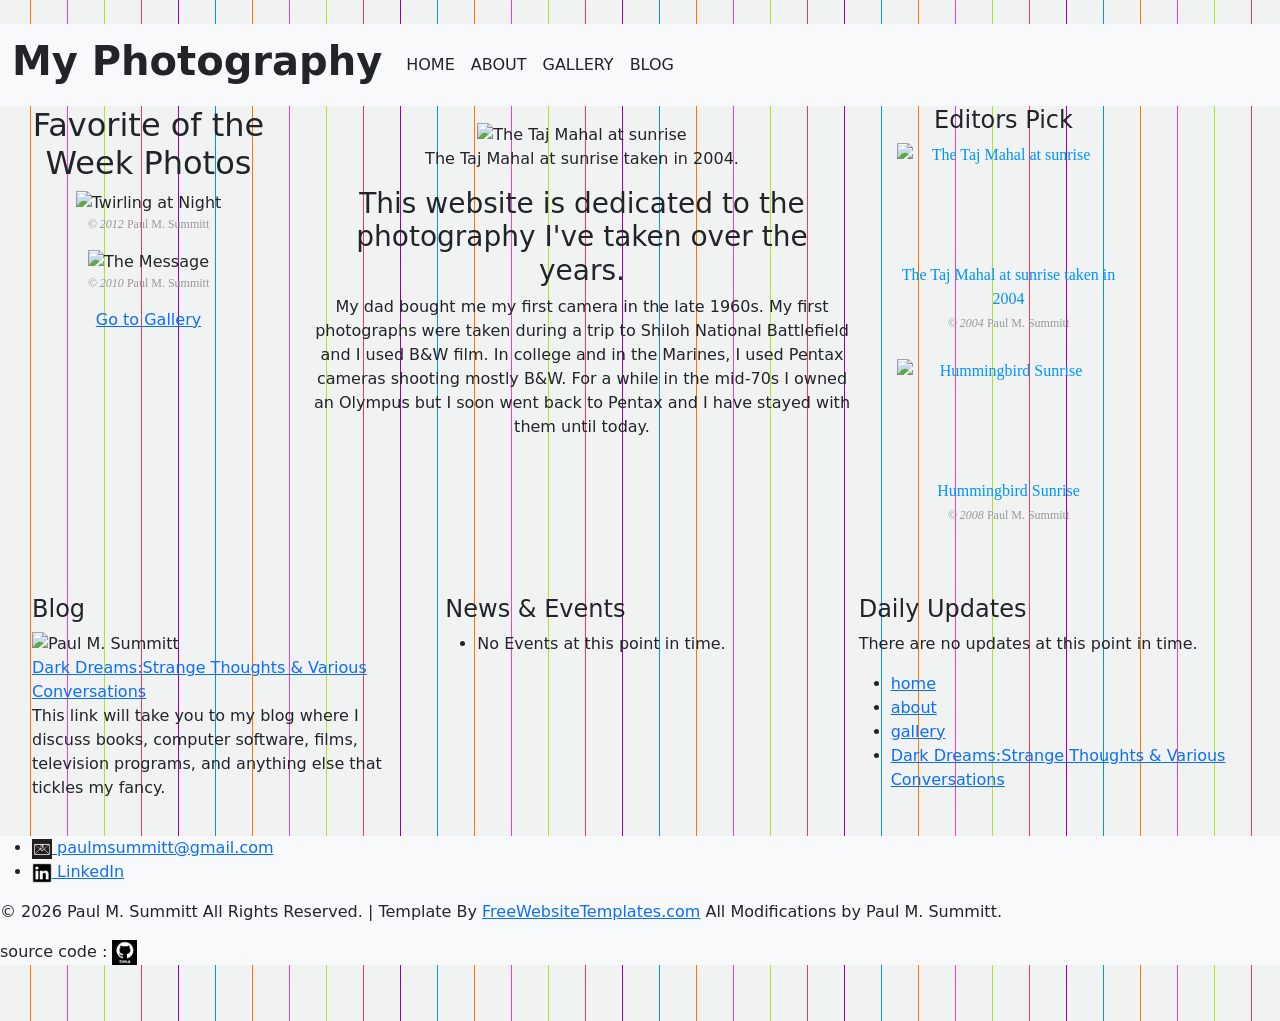
==== index.html @ 71483cca "update" ====
<!DOCTYPE html>
<html lang="en-US">

<head>
  <meta charset="UTF-8">
  <meta name="viewport" content="width=device-width, initial-scale=1.0">
  <meta http-equiv="X-UA-Compatible" content="ie=edge">
  <meta property="og:title" content="Paul M. Summitt's MY Photography">
  <meta property="og:type" content="website">
  <meta property="og:url" content="https://psummitt.github.io/psummitt/index.html">
  <meta property="og:image" content="https://psummitt.github.io/psummitt/images/me.jpg">
  <meta property="og:image:alt" content="Image of Paul M. Summitt">
  <meta name="author" content="Paul M. Summitt">
  <title>My Photography</title>

  <link rel="stylesheet" href="css/style.css" type="text/css"  />
  <link rel="icon" type="image/x-icon" href="favicon.ico">
  <link href="https://cdn.jsdelivr.net/npm/bootstrap@5.3.8/dist/css/bootstrap.min.css" rel="stylesheet" integrity="sha384-sRIl4kxILFvY47J16cr9ZwB07vP4J8+LH7qKQnuqkuIAvNWLzeN8tE5YBujZqJLB" crossorigin="anonymous">
  <script async src="https://cdn.jsdelivr.net/npm/bootstrap@5.3.8/dist/js/bootstrap.bundle.min.js" integrity="sha384-FKyoEForCGlyvwx9Hj09JcYn3nv7wiPVlz7YYwJrWVcXK/BmnVDxM+D2scQbITxI" crossorigin="anonymous"></script>
  <script async src="/js/reloading.js "></script>
  <script async src="/js/wheelcontroll.js "></script>
  <!-- Google tag (gtag.js) -->
  <script async src="https://www.googletagmanager.com/gtag/js?id=G-EXYZSYPT7Z"></script>
  <script>
      window.dataLayer = window.dataLayer || [];
      function gtag(){dataLayer.push(arguments);}
      gtag('js', new Date());
      gtag('config', 'G-EXYZSYPT7Z');
  </script>
</head>

<body class="bg-light">
  <!-- header -->
  <header id="header">
    <!-- Navigation bar -->
    <nav class="navbar navbar-expand-lg bg-light navbar-expand-sm .navbar-expand{-sm|-md|-lg|-xl|-xxl}">
        <div class="container-fluid">
            <a class="navbar-brand link-dark" href="https://psummitt.github.io/Paul-M-Summitt/">
                <h1><strong>My Photography</strong></h1>
            </a>
            <button class="navbar-toggler" type="button" data-bs-toggle="collapse" data-bs-target="#navbarNav" aria-controls="navbarNav" aria-expanded="false" aria-label="Toggle navigation">
                <span class="navbar-toggler-icon"></span>
            </button>
            <div class="collapse navbar-collapse" id="navbarNav">
                <ul class="navbar-nav">
                    <li>
                        <a class="nav-item nav-link active link-dark" aria-current="page" href="index.html">HOME</a>
                    </li>
                    <li>
                        <a class="nav-item nav-link link-dark" href="about.html">ABOUT</a>
                    </li>
                    <li>
                        <a class="nav-item nav-link link-dark" href="gallery.html">GALLERY</a>
                    </li>
                    <li>
                        <a class="nav-item nav-link link-dark" href="https://darkdreams41.wordpress.com/" target="_blank" rel="noopener">BLOG</a>
                    </li>
                </ul>
            </div>
        </div>
    </nav>

  <!-- /#header -->
  <div id="body">
    <main class="container text-center">
      <dev class="row align-items-start">
        <div class="col" id="">
          <h2>Favorite <span>of the</span> Week Photos</h2>
          <p><img src="https://res.cloudinary.com/dhfzm8v7y/image/upload/v1778435780/IMGP7377_428x640_ukjskh.jpg" alt="Twirling at Night" width="120" height="160"/><span class="author"><i>&copy 2012</i> Paul M. Summitt</span></p>
          <p><img src="https://res.cloudinary.com/dhfzm8v7y/image/upload/v1778434041/TheMessage_640x477_atdcyw.jpg" alt="The Message" width="160" height="120"/><span class="author"><i>&copy 2010</i> Paul M. Summitt</span></p>
          <a href="gallery.html">Go to Gallery</a>
        </div>
        <div class="col-sm-6 p-3" id="details">
          <figure>
            <img src="https://res.cloudinary.com/dhfzm8v7y/image/upload/v1778434419/Taj_sunrise2_bdb2bz.jpg" width="560" height="373" alt="The Taj Mahal at sunrise" />
            <figcaption>The Taj Mahal at sunrise taken in 2004.</figcaption>
          </figure>
          <h3> This website is dedicated to the photography I've taken over the years.</h3>
          <p> My dad bought me my first camera in the late 1960s. My first photographs were taken during a trip to Shiloh National Battlefield and I used B&W film. In college and in the Marines, I used Pentax cameras shooting mostly B&W. For a while in the mid-70s I owned an Olympus but I soon went back to Pentax and I have stayed with them until today.</p>
        </div>
        <div class="col" id="sidebar">
          <h4>Editors Pick</h4>
          <ul id="featured">
            <li> <img src="https://res.cloudinary.com/dhfzm8v7y/image/upload/v1778434419/Taj_sunrise2_bdb2bz.jpg" alt="The Taj Mahal at sunrise" width="212" height="110"/> <em>The Taj Mahal at sunrise taken in 2004</em> <span class="author"><i>&copy 2004</i> Paul M. Summitt</span> </li>

            <li> <img src="https://res.cloudinary.com/dhfzm8v7y/image/upload/v1778434416/HummingBirdSunrise_z2ybjw.jpg" alt="Hummingbird Sunrise"  width="212" height="110"/> <em>Hummingbird Sunrise</em> <span class="author"><i>&copy 2008</i> Paul M. Summitt</span> </li>
          </ul>
        </div>
      </div>
      <div class="row align-items-start" style="margin: 20px;">
          <div class="col" id="">
            <h4>Blog</h4>
            <img src="https://res.cloudinary.com/dhfzm8v7y/image/upload/v1656691858/images/me_cq4e3l.jpg" alt="Paul M. Summitt" width="120" height="160"/>
            <br>
            <a href="https://darkdreams41.wordpress.com/" target="_blank">Dark Dreams:Strange Thoughts & Various Conversations</a>
            <p>This link will take you to my blog where I discuss books, computer software, films, television programs, and anything else that tickles my fancy.</p>
          </div>
          <div class="col" id="">
          <h4>News &amp; Events</h4>
          <ul>
            <li>
              <p>No Events at this point in time.</p>
            </li>
          </ul>
        </div>
        <div class="col" id="">
          <h4>Daily Updates</h4>
          <p>There are no updates at this point in time.</p>
          <ul class="navigation">
            <li class="selected"><a href="index.html">home</a></li>
            <li><a href="about.html">about</a></li>
            <li><a href="gallery.html">gallery</a></li>
            <li><a href="https://darkdreams41.wordpress.com/" target="_blank" rel="noopener">Dark Dreams:Strange Thoughts & Various Conversations</a></li>
          </ul>
        </div>

    </main>
    <!-- /#main -->
  </div>
  <!-- /#body -->
<!-- #footer -->
    <footer class="bg-light">
      <div>
          <ul>
              <li><a href="mailto:paulmsummitt@gmail.com"><img src="images/email-symbol-icon-vector.jpg" title="e-mail" width="20px" height="20px" alt="email enveloper icon">
                      paulmsummitt@gmail.com</a></li>
              <li><a href="https://www.linkedin.com/in/paul-m-summitt/" target="_blank" rel="noopener">
                      <img src="images/LinkedIn_Logo_558766.jpg" title="LinkedIn" width="20px" height="20px" alt="LinkedIn Icon">
                      LinkedIn</a></li>
          </ul>
      </div>
      <p id="textbottom">&copy;<span id="copyright">
          <script>document.getElementById('copyright').appendChild(document.createTextNode(new Date().getFullYear()))</script></span> Paul M. Summitt  All Rights Reserved. | Template By <a target="_blank" href="http://www.freewebsitetemplates.com/">FreeWebsiteTemplates.com</a> All Modifications by Paul M. Summitt.</div></p>
      <p id="source"> source code :
          <a href="https://github.com/psummitt/psummitt"><img src="images/Github_Logo_White_on_Black.png" title="github" id="icongithub" alt="github icon" width="25px" height="25px"></a></p>

  </footer>

</body>

</html>
---- css/style.css ----
html{
	font-family:Arial, Helvetica, sans-serif;
	scroll-behavior: smooth;
}
body{
	background:url(../images/bg-body.gif) center top;
	margin:0;
	padding:24px 0;
}
#page{
	background-color:#ffffff;
	height:auto;
	width:960px;
	margin:0 auto;
	padding:0 0 24px;
	outline:1px solid #e0e0e0;
}
img{
	border:0;
}
/*------------------------------ HEADER ------------------------------*/
#header{
	display:inline-block;
	padding:0 0 16px;
}
/** Logo **/
#logo{
	float:left;
	display:block;
	height:86px;
	width:230px;
	margin:24px 80px 24px 10px;
}
/** Connect **/
#connect{
	float:right;
	margin-right:30px;
}
#connect a{
	background:url(../images/icons.gif) no-repeat;
	display:inline-block;
	height:66px;
	width:41px;
}
#connect .facebook{
	background-position:0 0;
}
#connect .twitter{
	background-position:-51px 0;
}
/** Navigation **/
#navigation{
	float:right;
	display:inline-block;
	height:26px;
	width:600px;
	list-style:none;
	margin:15px 20px 12px 0;
	padding:4px 0 0;
}
#navigation li{
	float:left;
	font-size:14px;
	line-height:26px;
	margin:0 10px;
	text-align:center;
}
#navigation a{
	color:#393939;
	font-weight:bold;
	padding:5px 10px;
	text-decoration:none;
}
#navigation a:hover, #navigation li.selected a{
	background-color:#a6e5f6;
	color:#1b6d9d;
	border-radius:3px;
}
#navigation li.about a{
	background-color:#fffeca;
	color:#8d5226;
}
#navigation li.blog a{
	background-color:#ffd4e9;
	color:#ac366a;
}
#navigation li.contact a{
	background-color:#ffe3b4;
	color:#bc773c;
}
#navigation li.gallery a{
	background-color:#ddffac;
	color:#315400;
}
#navigation li.news a{
	background-color:#e8d4ff;
	color:#4d1bb2;
}
/*------------------------------ BODY ------------------------------*/
#body{
	display:inline-block;
	text-align:left;
}
span.author{
	color:#989898;
	display:block;
	font-family:'Times New Roman';
	font-size:12px;
}
/** MAIN **/
#main{
	float:left;
	width:680px;
	line-height:24px;
	position:relative;
}
#main div.details{
	border-right:1px solid #d3d3d3;
	height:312px;
	margin:15px 0 24px 220px;
}
#main div.details h3{
	color:#0193ff;
	font-family:'Times New Roman';
	font-size:21px;
	margin:0 0 21px;
	padding:0 30px 0 40px;
	text-align:center;
}
#main h3 a{
	color:#0193ff;
	font-size:38px;
	line-height:40px;
	text-decoration:none;
}
#main h3 span.author{
	font-size:14px;
	text-align:left;
}
#main p{
	color:#6d6d6d;
	font-size:14px;
	padding:0 40px;
	text-align:justify;
}
#main p a{
	color:#6d6d6d;
}
#main p a:hover{
	color:#b38957;
}
#favorites{
	background:url(../images/bg-gallery.jpg) no-repeat;
	height:730px;
	width:202px;
	position:absolute;
	top:-50px;
	left:50px;
}
#favorites h2{
	color:#589300;
	font-size:20px;
	line-height:24px;
	width:140px;
	margin:20px 0 16px;
	padding:0 20px;
	text-align:center;
	text-transform:uppercase;
}
#favorites h2 span{
	display:block;
	font-size:16px;
}
#favorites p{
	margin:20px 21px;
	padding:0 0 10px;
	text-decoration:none;
}
#favorites p span.author{
	font-size:14px;
}
#favorites a{
	color:#cadfa7;
	display:block;
	font-size:14px;
	font-weight:bolder;
	width:120px;
	margin:0 auto;
	text-decoration:none;
	text-shadow:1px 1px 1px #989898;
	text-transform:uppercase;
	position:relative;
	top:12px;
}
#favorites a:hover{
	color:#ffffff;
}
/** SIDEBAR **/
#sidebar{
	float:left;
	line-height:24px;
	width:280px;
	margin:0;
	padding:0;
}
/** Editors pick **/
#featured{
	list-style:none;
	margin:0 0 24px;
	padding:0;
}
#featured h4{
	color:#0193ff;
	display:inline-block;
	border-top:2px solid #0193ff;
	margin:0 0 20px;
	padding:8px 20px 4px 30px;
	text-transform:uppercase;
}
#featured li{
	color:#0193ff;
	display:inline-block;
	font-family:'Times New Roman';
	padding:0 20px 24px 30px;
}
#featured li img{
	float:left;
	margin-bottom:10px;
	margin-right:10px;
}
#featured li em{
	font-size:16px;
	font-style:normal;
}
#featured li em a{
	color:#0193ff;
}
#featured li em a:hover{
	color:#b38957;
}
#featured li.last{
	color:#6d6d6d;
	margin:-18px 0 0;
}
#featured li.last em{
	color:#6d6d6d;
	font-family:arial;
	font-size:14px;
}
/** Articles **/
#articles{
	display:inline-block;
	line-height:24px;
}
#articles h4{
	display:inline-block;
	border-top-style:solid;
	border-top-width:2px;
	margin:0;
	padding:8px 20px 4px 30px;
	text-transform:uppercase;
}
#articles ul{
	list-style:none;
	height:430px;
	border-right:1px solid #d3d3d3;
	margin:-20px 0 0;
	padding:34px 0 0;
}
#articles ul li{
	padding:0 20px 24px 30px;
}
#articles ul li img{
	float:left;
	margin-right:10px;
	margin-top:8px;
}
#articles p{
	color:#6d6d6d;
	font-size:14px;
	margin:0;
}
#articles a{
	font-family:'Times New Roman';
	font-size:16px;
	font-style:normal;
	text-decoration:none;
}
#blogs{
	float:left;
	width:400px;
}
#blogs h4{
	color:#c2155f;
	width:180px;
	border-color:#c2155f;
}
#blogs p a{
	color:#c2155f;
}
#blogs p a:hover{
	color:#f15797;
}
#news{
	float:left;
	width:280px;
}
#news h4{
	color:#5112b1;
	width:200px;
	border-color:#5112b1;
}
#news ul li{
	padding-bottom:0;
}
#news a{
	color:#5112b1;
	text-transform:uppercase;
}
#news p a{
	color:#6d6d6d;
	text-transform:none;
}
#news a:hover{
	color:#7a35d0;
}
#news span.day{
	color:#6d6d6d;
	display:block;
	font-size:14px;
	font-weight:bold;
}
#updates{
	float:left;
	width:280px;
}
#updates h4{
	color:#fdb840;
	width:200px;
	border-color:#fdb840;
}
#updates p{
	padding:20px 20px 20px 30px;
}
#updates form{
	display:inline-block;
	margin:0 0 24px;
	padding:0 20px 0 30px;
}
#updates form input.txtfield{
	background:url(../images/input.gif) no-repeat;
	color:#6d6d6d;
	height:21px;
	line-height:21px;
	width:192px;
	border:0;
	margin:0 0 10px;
	padding:2px 4px;
}
#updates form input.button{
	float:right;
	background:url(../images/button-submit.gif) no-repeat;
	cursor:pointer;
	height:25px;
	width:68px;
	border:0;
	margin:0 30px 0 0;
	padding:0;
}
#updates ul.navigation{
	height:120px;
	line-height:24px;
	margin:24px 0;
	padding:20px 20px 0 30px;
}
#updates ul.navigation li{
	float:left;
	width:100px;
	padding:0;
}
#updates ul.navigation li a{
	color:#6d6d6d;
	font-family:arial;
	font-size:12px;
}
#updates ul.navigation li a:hover, #updates ul.navigation li.selected a{
	color:#b38957;
	text-shadow:0 0 2px #fffe93;
}
/*------------------------------ Inner Pages ------------------------------*/
#body hr{
	border-width:2px;
	border-style:solid;
	width:180px;
	margin:0;
	text-align:left;
}
#body h1{
	font-family:'Times New Roman';
	font-size:36px;
	margin:9px 0 34px 29px;
}
/** Page Header color variations **/
#body .about{
	color:#893b0a;
	border-color:#893b0a;
}
#body .blog{
	color:#ac0143;
	border-color:#a2205c;
}
#body .contact{
	color:#a44408;
	border-color:#a44408;
}
#body .gallery{
	color:#3a5208;
	border-color:#3c5619;
}
#body .news{
	color:#5b16b1;
	border-color:#471c88;
}
/**-----------------------------**/
#contents{
	min-height:900px;
	padding:0 30px;
}
#contents h3{
	color:#3a3a3a;
	font-family:'Times New Roman';
	margin:0;
}
#contents p{
	color:#6d6d6d;
	font-size:14px;
	line-height:24px;
	margin:0;
	padding:0 0 24px;
	text-align:justify;
}
#contents p b{
	display:block;
	width:500px;
}
#contents p a{
	color:#6d6d6d;
}
#contents p a:hover{
	color:#893b0a;
}
/*------------------------------ Blog Page ------------------------------*/
#contents div.blog{
	width:900px;
}
#contents div.blog div{
	width:600px;
}
#contents div.blog div h3{
	margin:0 0 24px;
}
#contents ul.lists{
	float:right;
	list-style:none;
	width:260px;
	margin:0;
}
#contents ul.lists li b{
	font-family:'Time New Roman';
	font-size:15px;
	width:260px;
}
/*------------------------------ Gallery Page ------------------------------*/
#contents div.view{
	width:608px;
	margin:0 auto;
}
#contents div.view ul{
	list-style:none;
	margin:14px 0;
	padding:0;
}
#contents div.view ul li{
	float:left;
	width:121px;
	text-align:center;
}
/*------------------------------ News and Events Page ------------------------------*/
#contents div.photos{
	margin:0 0 24px;
}
#contents div.photos img.first{
	float:right;
}
/*------------------------------ FOOTER ------------------------------*/
#footer{
	color:#6d6d6d;
	font-size:12px;
	line-height:24px;
	padding-top:24px;
	text-align:center;
}
#footer a{
	color:#6d6d6d;
	text-decoration:none;
}
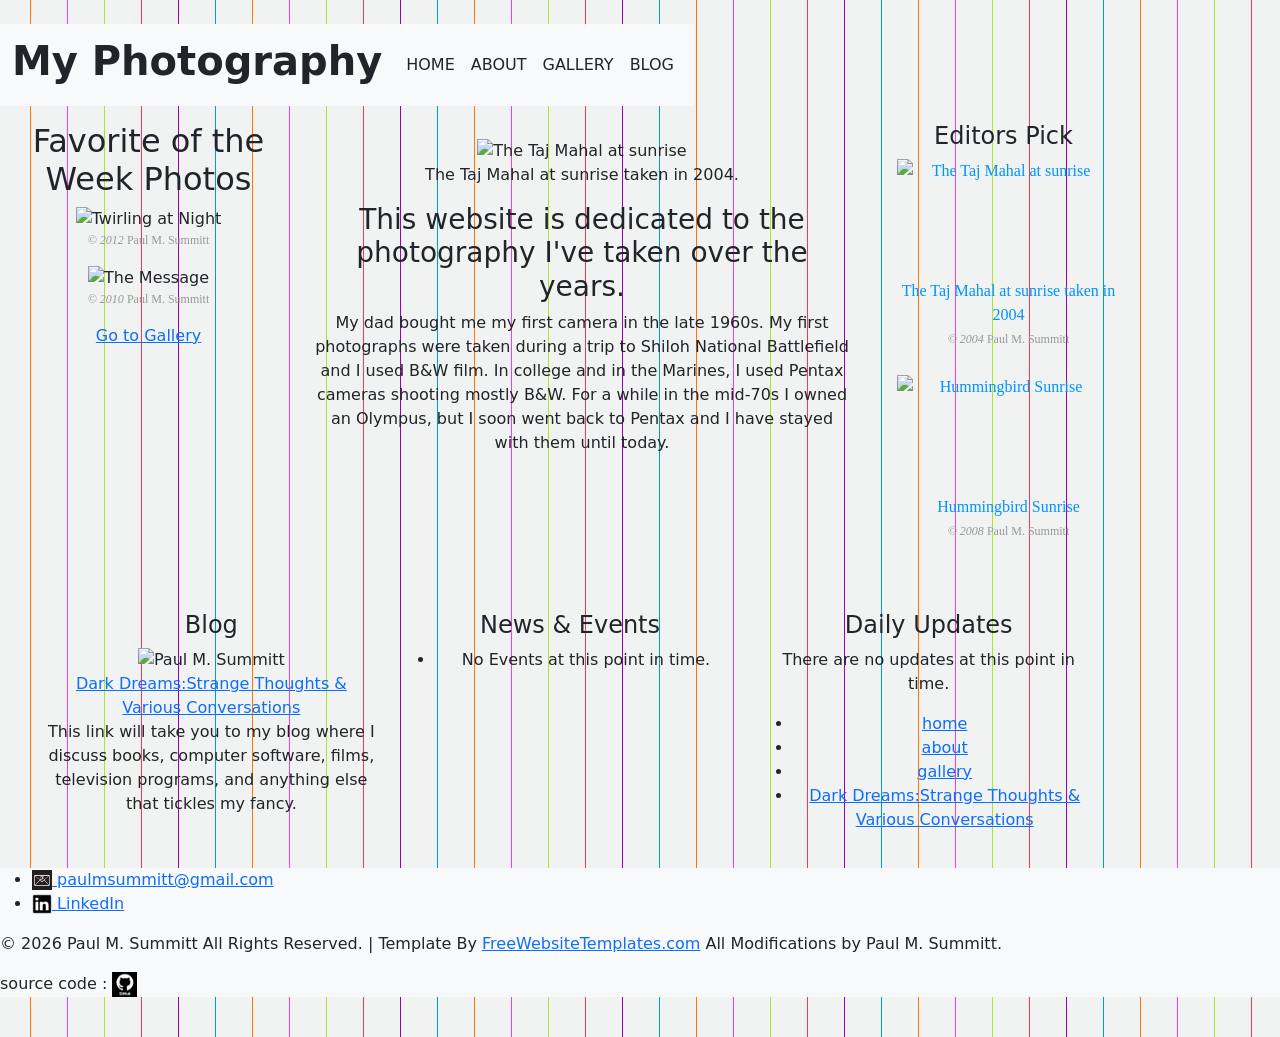
==== commit f5e4cd59: "update errors" ====
--- a/index.html
+++ b/index.html
@@ -30,7 +30,7 @@
 </head>
 
 <body class="bg-light">
-  <!-- header -->
+
   <header id="header">
     <!-- Navigation bar -->
     <nav class="navbar navbar-expand-lg bg-light navbar-expand-sm .navbar-expand{-sm|-md|-lg|-xl|-xxl}">
@@ -59,11 +59,10 @@
             </div>
         </div>
     </nav>
-
-  <!-- /#header -->
+  </header>
   <div id="body">
     <main class="container text-center">
-      <dev class="row align-items-start">
+      <div class="row align-items-start">
         <div class="col" id="">
           <h2>Favorite <span>of the</span> Week Photos</h2>
           <p><img src="https://res.cloudinary.com/dhfzm8v7y/image/upload/v1778435780/IMGP7377_428x640_ukjskh.jpg" alt="Twirling at Night" width="120" height="160"/><span class="author"><i>&copy 2012</i> Paul M. Summitt</span></p>
@@ -76,7 +75,7 @@
             <figcaption>The Taj Mahal at sunrise taken in 2004.</figcaption>
           </figure>
           <h3> This website is dedicated to the photography I've taken over the years.</h3>
-          <p> My dad bought me my first camera in the late 1960s. My first photographs were taken during a trip to Shiloh National Battlefield and I used B&W film. In college and in the Marines, I used Pentax cameras shooting mostly B&W. For a while in the mid-70s I owned an Olympus but I soon went back to Pentax and I have stayed with them until today.</p>
+          <p> My dad bought me my first camera in the late 1960s. My first photographs were taken during a trip to Shiloh National Battlefield and I used B&W film. In college and in the Marines, I used Pentax cameras shooting mostly B&W. For a while in the mid-70s I owned an Olympus, but I soon went back to Pentax and I have stayed with them until today.</p>
         </div>
         <div class="col" id="sidebar">
           <h4>Editors Pick</h4>
@@ -113,7 +112,7 @@
             <li><a href="https://darkdreams41.wordpress.com/" target="_blank" rel="noopener">Dark Dreams:Strange Thoughts & Various Conversations</a></li>
           </ul>
         </div>
-
+      </div>
     </main>
     <!-- /#main -->
   </div>
@@ -130,7 +129,7 @@
           </ul>
       </div>
       <p id="textbottom">&copy;<span id="copyright">
-          <script>document.getElementById('copyright').appendChild(document.createTextNode(new Date().getFullYear()))</script></span> Paul M. Summitt  All Rights Reserved. | Template By <a target="_blank" href="http://www.freewebsitetemplates.com/">FreeWebsiteTemplates.com</a> All Modifications by Paul M. Summitt.</div></p>
+          <script>document.getElementById('copyright').appendChild(document.createTextNode(new Date().getFullYear()))</script></span> Paul M. Summitt  All Rights Reserved. | Template By <a target="_blank" href="https://www.freewebsitetemplates.com/">FreeWebsiteTemplates.com</a> All Modifications by Paul M. Summitt.</p>
       <p id="source"> source code :
           <a href="https://github.com/psummitt/psummitt"><img src="images/Github_Logo_White_on_Black.png" title="github" id="icongithub" alt="github icon" width="25px" height="25px"></a></p>
 
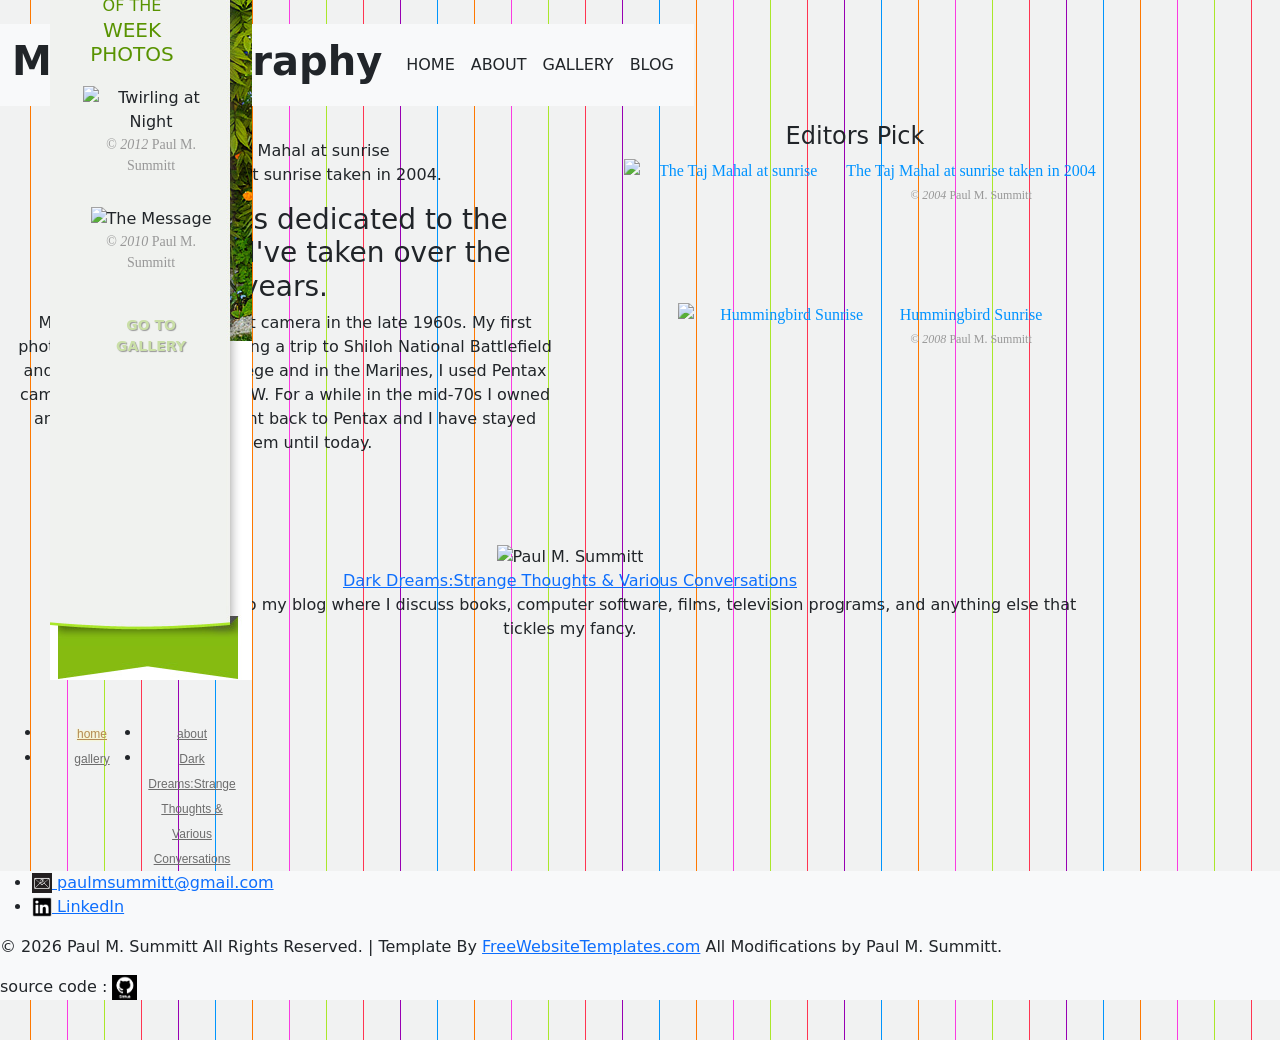
==== commit 5e9f5de8: "update" ====
--- a/index.html
+++ b/index.html
@@ -17,8 +17,7 @@
   <link rel="icon" type="image/x-icon" href="favicon.ico">
   <link href="https://cdn.jsdelivr.net/npm/bootstrap@5.3.8/dist/css/bootstrap.min.css" rel="stylesheet" integrity="sha384-sRIl4kxILFvY47J16cr9ZwB07vP4J8+LH7qKQnuqkuIAvNWLzeN8tE5YBujZqJLB" crossorigin="anonymous">
   <script async src="https://cdn.jsdelivr.net/npm/bootstrap@5.3.8/dist/js/bootstrap.bundle.min.js" integrity="sha384-FKyoEForCGlyvwx9Hj09JcYn3nv7wiPVlz7YYwJrWVcXK/BmnVDxM+D2scQbITxI" crossorigin="anonymous"></script>
-  <script async src="/js/reloading.js "></script>
-  <script async src="/js/wheelcontroll.js "></script>
+
   <!-- Google tag (gtag.js) -->
   <script async src="https://www.googletagmanager.com/gtag/js?id=G-EXYZSYPT7Z"></script>
   <script>
@@ -63,7 +62,7 @@
   <div id="body">
     <main class="container text-center">
       <div class="row align-items-start">
-        <div class="col" id="">
+        <div class="col" id="favorites">
           <h2>Favorite <span>of the</span> Week Photos</h2>
           <p><img src="https://res.cloudinary.com/dhfzm8v7y/image/upload/v1778435780/IMGP7377_428x640_ukjskh.jpg" alt="Twirling at Night" width="120" height="160"/><span class="author"><i>&copy 2012</i> Paul M. Summitt</span></p>
           <p><img src="https://res.cloudinary.com/dhfzm8v7y/image/upload/v1778434041/TheMessage_640x477_atdcyw.jpg" alt="The Message" width="160" height="120"/><span class="author"><i>&copy 2010</i> Paul M. Summitt</span></p>
@@ -87,24 +86,15 @@
         </div>
       </div>
       <div class="row align-items-start" style="margin: 20px;">
-          <div class="col" id="">
+          <div class="col" id="blogs">
             <h4>Blog</h4>
             <img src="https://res.cloudinary.com/dhfzm8v7y/image/upload/v1656691858/images/me_cq4e3l.jpg" alt="Paul M. Summitt" width="120" height="160"/>
             <br>
             <a href="https://darkdreams41.wordpress.com/" target="_blank">Dark Dreams:Strange Thoughts & Various Conversations</a>
             <p>This link will take you to my blog where I discuss books, computer software, films, television programs, and anything else that tickles my fancy.</p>
           </div>
-          <div class="col" id="">
-          <h4>News &amp; Events</h4>
-          <ul>
-            <li>
-              <p>No Events at this point in time.</p>
-            </li>
-          </ul>
         </div>
-        <div class="col" id="">
-          <h4>Daily Updates</h4>
-          <p>There are no updates at this point in time.</p>
+        <div class="col" id="updates">
           <ul class="navigation">
             <li class="selected"><a href="index.html">home</a></li>
             <li><a href="about.html">about</a></li>
@@ -112,9 +102,7 @@
             <li><a href="https://darkdreams41.wordpress.com/" target="_blank" rel="noopener">Dark Dreams:Strange Thoughts & Various Conversations</a></li>
           </ul>
         </div>
-      </div>
     </main>
-    <!-- /#main -->
   </div>
   <!-- /#body -->
 <!-- #footer -->
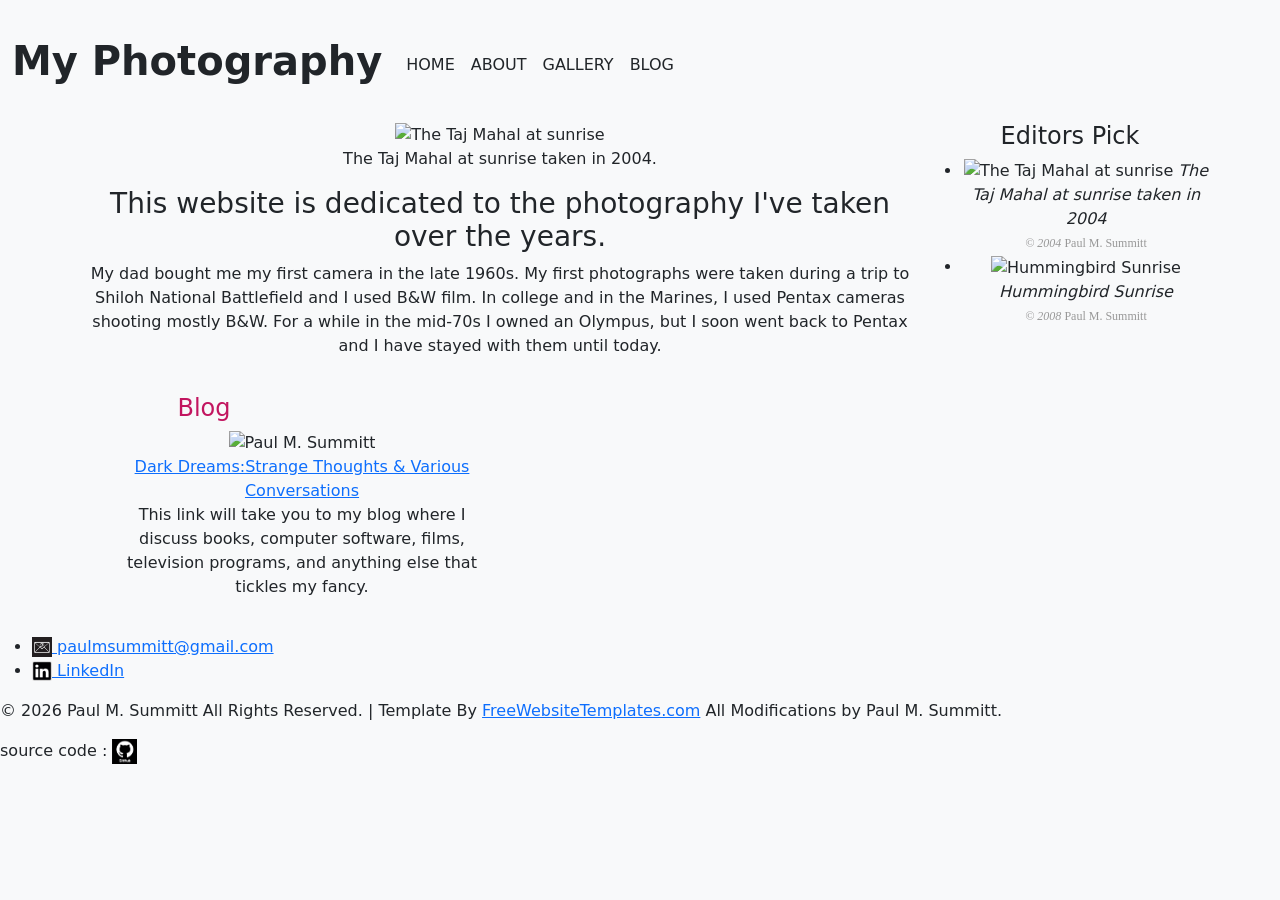
==== commit 5545ebd8: "update photography site pages" ====
--- a/index.html
+++ b/index.html
@@ -4,8 +4,7 @@
 <head>
   <meta charset="UTF-8">
   <meta name="viewport" content="width=device-width, initial-scale=1.0">
-  <meta http-equiv="X-UA-Compatible" content="ie=edge">
-  <meta property="og:title" content="Paul M. Summitt's MY Photography">
+  <meta property="og:title" content="Paul M. Summitt's My Photography">
   <meta property="og:type" content="website">
   <meta property="og:url" content="https://psummitt.github.io/psummitt/index.html">
   <meta property="og:image" content="https://psummitt.github.io/psummitt/images/me.jpg">
@@ -29,10 +28,8 @@
 </head>
 
 <body class="bg-light">
-
   <header id="header">
-    <!-- Navigation bar -->
-    <nav class="navbar navbar-expand-lg bg-light navbar-expand-sm .navbar-expand{-sm|-md|-lg|-xl|-xxl}">
+    <nav class="navbar navbar-expand-lg navbar-light bg-light">
         <div class="container-fluid">
             <a class="navbar-brand link-dark" href="https://psummitt.github.io/Paul-M-Summitt/">
                 <h1><strong>My Photography</strong></h1>
@@ -42,35 +39,28 @@
             </button>
             <div class="collapse navbar-collapse" id="navbarNav">
                 <ul class="navbar-nav">
-                    <li>
-                        <a class="nav-item nav-link active link-dark" aria-current="page" href="index.html">HOME</a>
+                    <li class="nav-item">
+                        <a class="nav-link active link-dark" aria-current="page" href="index.html">HOME</a>
                     </li>
-                    <li>
-                        <a class="nav-item nav-link link-dark" href="about.html">ABOUT</a>
+                    <li class="nav-item">
+                        <a class="nav-link link-dark" href="about.html">ABOUT</a>
                     </li>
-                    <li>
-                        <a class="nav-item nav-link link-dark" href="gallery.html">GALLERY</a>
+                    <li class="nav-item">
+                        <a class="nav-link link-dark" href="gallery.html">GALLERY</a>
                     </li>
-                    <li>
-                        <a class="nav-item nav-link link-dark" href="https://darkdreams41.wordpress.com/" target="_blank" rel="noopener">BLOG</a>
+                    <li class="nav-item">
+                        <a class="nav-link link-dark" href="https://darkdreams41.wordpress.com/" target="_blank" rel="noopener">BLOG</a>
                     </li>
                 </ul>
             </div>
         </div>
     </nav>
   </header>
-  <div id="body">
-    <main class="container text-center">
+  <main class="container text-center">
       <div class="row align-items-start">
-        <div class="col" id="favorites">
-          <h2>Favorite <span>of the</span> Week Photos</h2>
-          <p><img src="https://res.cloudinary.com/dhfzm8v7y/image/upload/v1778435780/IMGP7377_428x640_ukjskh.jpg" alt="Twirling at Night" width="120" height="160"/><span class="author"><i>&copy 2012</i> Paul M. Summitt</span></p>
-          <p><img src="https://res.cloudinary.com/dhfzm8v7y/image/upload/v1778434041/TheMessage_640x477_atdcyw.jpg" alt="The Message" width="160" height="120"/><span class="author"><i>&copy 2010</i> Paul M. Summitt</span></p>
-          <a href="gallery.html">Go to Gallery</a>
-        </div>
-        <div class="col-sm-6 p-3" id="details">
+        <div class="col" id="details">
           <figure>
-            <img src="https://res.cloudinary.com/dhfzm8v7y/image/upload/v1778434419/Taj_sunrise2_bdb2bz.jpg" width="560" height="373" alt="The Taj Mahal at sunrise" />
+            <img src="https://res.cloudinary.com/dhfzm8v7y/image/upload/v1778434419/Taj_sunrise2_bdb2bz.jpg" class="img-fluid" width="560" height="373" alt="The Taj Mahal at sunrise" />
             <figcaption>The Taj Mahal at sunrise taken in 2004.</figcaption>
           </figure>
           <h3> This website is dedicated to the photography I've taken over the years.</h3>
@@ -79,50 +69,36 @@
         <div class="col" id="sidebar">
           <h4>Editors Pick</h4>
           <ul id="featured">
-            <li> <img src="https://res.cloudinary.com/dhfzm8v7y/image/upload/v1778434419/Taj_sunrise2_bdb2bz.jpg" alt="The Taj Mahal at sunrise" width="212" height="110"/> <em>The Taj Mahal at sunrise taken in 2004</em> <span class="author"><i>&copy 2004</i> Paul M. Summitt</span> </li>
+            <li> <img src="https://res.cloudinary.com/dhfzm8v7y/image/upload/v1778434419/Taj_sunrise2_bdb2bz.jpg" class="img-fluid" alt="The Taj Mahal at sunrise" width="212" height="110"/> <em>The Taj Mahal at sunrise taken in 2004</em> <span class="author"><i>&copy 2004</i> Paul M. Summitt</span> </li>
 
-            <li> <img src="https://res.cloudinary.com/dhfzm8v7y/image/upload/v1778434416/HummingBirdSunrise_z2ybjw.jpg" alt="Hummingbird Sunrise"  width="212" height="110"/> <em>Hummingbird Sunrise</em> <span class="author"><i>&copy 2008</i> Paul M. Summitt</span> </li>
+            <li> <img src="https://res.cloudinary.com/dhfzm8v7y/image/upload/v1778434416/HummingBirdSunrise_z2ybjw.jpg" class="img-fluid" alt="Hummingbird Sunrise"  width="212" height="110"/> <em>Hummingbird Sunrise</em> <span class="author"><i>&copy 2008</i> Paul M. Summitt</span> </li>
           </ul>
         </div>
       </div>
       <div class="row align-items-start" style="margin: 20px;">
           <div class="col" id="blogs">
             <h4>Blog</h4>
-            <img src="https://res.cloudinary.com/dhfzm8v7y/image/upload/v1656691858/images/me_cq4e3l.jpg" alt="Paul M. Summitt" width="120" height="160"/>
+            <img src="https://res.cloudinary.com/dhfzm8v7y/image/upload/v1656691858/images/me_cq4e3l.jpg" class="img-fluid" alt="Paul M. Summitt" width="120" height="160"/>
             <br>
             <a href="https://darkdreams41.wordpress.com/" target="_blank">Dark Dreams:Strange Thoughts & Various Conversations</a>
             <p>This link will take you to my blog where I discuss books, computer software, films, television programs, and anything else that tickles my fancy.</p>
           </div>
-        </div>
-        <div class="col" id="updates">
-          <ul class="navigation">
-            <li class="selected"><a href="index.html">home</a></li>
-            <li><a href="about.html">about</a></li>
-            <li><a href="gallery.html">gallery</a></li>
-            <li><a href="https://darkdreams41.wordpress.com/" target="_blank" rel="noopener">Dark Dreams:Strange Thoughts & Various Conversations</a></li>
-          </ul>
-        </div>
-    </main>
-  </div>
-  <!-- /#body -->
-<!-- #footer -->
-    <footer class="bg-light">
-      <div>
-          <ul>
-              <li><a href="mailto:paulmsummitt@gmail.com"><img src="images/email-symbol-icon-vector.jpg" title="e-mail" width="20px" height="20px" alt="email enveloper icon">
-                      paulmsummitt@gmail.com</a></li>
-              <li><a href="https://www.linkedin.com/in/paul-m-summitt/" target="_blank" rel="noopener">
-                      <img src="images/LinkedIn_Logo_558766.jpg" title="LinkedIn" width="20px" height="20px" alt="LinkedIn Icon">
-                      LinkedIn</a></li>
-          </ul>
       </div>
-      <p id="textbottom">&copy;<span id="copyright">
-          <script>document.getElementById('copyright').appendChild(document.createTextNode(new Date().getFullYear()))</script></span> Paul M. Summitt  All Rights Reserved. | Template By <a target="_blank" href="https://www.freewebsitetemplates.com/">FreeWebsiteTemplates.com</a> All Modifications by Paul M. Summitt.</p>
-      <p id="source"> source code :
-          <a href="https://github.com/psummitt/psummitt"><img src="images/Github_Logo_White_on_Black.png" title="github" id="icongithub" alt="github icon" width="25px" height="25px"></a></p>
-
+  </main>
+  <footer class="bg-light">
+    <div>
+      <ul>
+          <li><a href="mailto:paulmsummitt@gmail.com"><img src="images/email-symbol-icon-vector.jpg" title="e-mail" width="20px" height="20px" alt="email enveloper icon">
+                  paulmsummitt@gmail.com</a></li>
+          <li><a href="https://www.linkedin.com/in/paul-m-summitt/" target="_blank" rel="noopener">
+                  <img src="images/LinkedIn_Logo_558766.jpg" title="LinkedIn" width="20px" height="20px" alt="LinkedIn Icon">
+                  LinkedIn</a></li>
+      </ul>
+    </div>
+    <p id="textbottom">&copy;<span id="copyright">
+      <script>document.getElementById('copyright').appendChild(document.createTextNode(new Date().getFullYear()))</script></span> Paul M. Summitt  All Rights Reserved. | Template By <a target="_blank" href="https://www.freewebsitetemplates.com/">FreeWebsiteTemplates.com</a> All Modifications by Paul M. Summitt.</p>
+    <p id="source"> source code :
+      <a href="https://github.com/psummitt/psummitt"><img src="images/Github_Logo_White_on_Black.png" title="github" id="icongithub" alt="github icon" width="25px" height="25px"></a></p>
   </footer>
-
 </body>
-
 </html>
--- a/css/style.css
+++ b/css/style.css
@@ -3,14 +3,14 @@
 	scroll-behavior: smooth;
 }
 body{
-	background:url(../images/bg-body.gif) center top;
 	margin:0;
 	padding:24px 0;
 }
 #page{
 	background-color:#ffffff;
 	height:auto;
-	width:960px;
+	max-width:960px;
+	width:100%;
 	margin:0 auto;
 	padding:0 0 24px;
 	outline:1px solid #e0e0e0;
@@ -28,7 +28,7 @@
 	float:left;
 	display:block;
 	height:86px;
-	width:230px;
+	max-width:230px;
 	margin:24px 80px 24px 10px;
 }
 /** Connect **/
@@ -37,23 +37,18 @@
 	margin-right:30px;
 }
 #connect a{
-	background:url(../images/icons.gif) no-repeat;
 	display:inline-block;
 	height:66px;
-	width:41px;
-}
-#connect .facebook{
-	background-position:0 0;
-}
-#connect .twitter{
-	background-position:-51px 0;
+	max-width:41px;
+	width:auto;
 }
 /** Navigation **/
 #navigation{
 	float:right;
 	display:inline-block;
 	height:26px;
-	width:600px;
+	max-width:600px;
+	width:100%;
 	list-style:none;
 	margin:15px 20px 12px 0;
 	padding:4px 0 0;
@@ -110,9 +105,11 @@
 /** MAIN **/
 #main{
 	float:left;
-	width:680px;
+	width:65%;
+	max-width:680px;
 	line-height:24px;
 	position:relative;
+	box-sizing:border-box;
 }
 #main div.details{
 	border-right:1px solid #d3d3d3;
@@ -150,18 +147,15 @@
 	color:#b38957;
 }
 #favorites{
-	background:url(../images/bg-gallery.jpg) no-repeat;
-	height:730px;
-	width:202px;
-	position:absolute;
-	top:-50px;
-	left:50px;
+	min-height:200px;
+	max-width:202px;
+	width:25%;
 }
 #favorites h2{
 	color:#589300;
 	font-size:20px;
 	line-height:24px;
-	width:140px;
+	max-width:140px;
 	margin:20px 0 16px;
 	padding:0 20px;
 	text-align:center;
@@ -181,10 +175,10 @@
 }
 #favorites a{
 	color:#cadfa7;
-	display:block;
+	display:inline-block;
 	font-size:14px;
 	font-weight:bolder;
-	width:120px;
+	max-width:120px;
 	margin:0 auto;
 	text-decoration:none;
 	text-shadow:1px 1px 1px #989898;
@@ -197,55 +191,12 @@
 }
 /** SIDEBAR **/
 #sidebar{
-	float:left;
-	line-height:24px;
-	width:280px;
+	line-height:24px;
+	width:30%;
+	max-width:280px;
 	margin:0;
 	padding:0;
-}
-/** Editors pick **/
-#featured{
-	list-style:none;
-	margin:0 0 24px;
-	padding:0;
-}
-#featured h4{
-	color:#0193ff;
-	display:inline-block;
-	border-top:2px solid #0193ff;
-	margin:0 0 20px;
-	padding:8px 20px 4px 30px;
-	text-transform:uppercase;
-}
-#featured li{
-	color:#0193ff;
-	display:inline-block;
-	font-family:'Times New Roman';
-	padding:0 20px 24px 30px;
-}
-#featured li img{
-	float:left;
-	margin-bottom:10px;
-	margin-right:10px;
-}
-#featured li em{
-	font-size:16px;
-	font-style:normal;
-}
-#featured li em a{
-	color:#0193ff;
-}
-#featured li em a:hover{
-	color:#b38957;
-}
-#featured li.last{
-	color:#6d6d6d;
-	margin:-18px 0 0;
-}
-#featured li.last em{
-	color:#6d6d6d;
-	font-family:arial;
-	font-size:14px;
+	box-sizing:border-box;
 }
 /** Articles **/
 #articles{
@@ -288,7 +239,9 @@
 }
 #blogs{
 	float:left;
-	width:400px;
+	width:100%;
+	max-width:400px;
+	box-sizing:border-box;
 }
 #blogs h4{
 	color:#c2155f;
@@ -301,92 +254,7 @@
 #blogs p a:hover{
 	color:#f15797;
 }
-#news{
-	float:left;
-	width:280px;
-}
-#news h4{
-	color:#5112b1;
-	width:200px;
-	border-color:#5112b1;
-}
-#news ul li{
-	padding-bottom:0;
-}
-#news a{
-	color:#5112b1;
-	text-transform:uppercase;
-}
-#news p a{
-	color:#6d6d6d;
-	text-transform:none;
-}
-#news a:hover{
-	color:#7a35d0;
-}
-#news span.day{
-	color:#6d6d6d;
-	display:block;
-	font-size:14px;
-	font-weight:bold;
-}
-#updates{
-	float:left;
-	width:280px;
-}
-#updates h4{
-	color:#fdb840;
-	width:200px;
-	border-color:#fdb840;
-}
-#updates p{
-	padding:20px 20px 20px 30px;
-}
-#updates form{
-	display:inline-block;
-	margin:0 0 24px;
-	padding:0 20px 0 30px;
-}
-#updates form input.txtfield{
-	background:url(../images/input.gif) no-repeat;
-	color:#6d6d6d;
-	height:21px;
-	line-height:21px;
-	width:192px;
-	border:0;
-	margin:0 0 10px;
-	padding:2px 4px;
-}
-#updates form input.button{
-	float:right;
-	background:url(../images/button-submit.gif) no-repeat;
-	cursor:pointer;
-	height:25px;
-	width:68px;
-	border:0;
-	margin:0 30px 0 0;
-	padding:0;
-}
-#updates ul.navigation{
-	height:120px;
-	line-height:24px;
-	margin:24px 0;
-	padding:20px 20px 0 30px;
-}
-#updates ul.navigation li{
-	float:left;
-	width:100px;
-	padding:0;
-}
-#updates ul.navigation li a{
-	color:#6d6d6d;
-	font-family:arial;
-	font-size:12px;
-}
-#updates ul.navigation li a:hover, #updates ul.navigation li.selected a{
-	color:#b38957;
-	text-shadow:0 0 2px #fffe93;
-}
+
 /*------------------------------ Inner Pages ------------------------------*/
 #body hr{
 	border-width:2px;
@@ -504,3 +372,19 @@
 	color:#6d6d6d;
 	text-decoration:none;
 }
+
+/* Responsive layout tweaks */
+@media (max-width: 992px) {
+	#page{ padding:0 12px 24px; }
+	#main, #sidebar, #blogs, #news, #updates, #favorites { float:none; width:100%; max-width:none; margin:0 0 20px; position:static; }
+	#favorites{ background-position:center top; min-height:150px; }
+	#navigation{ width:100%; text-align:center; float:none; margin:10px 0; }
+	#updates ul.navigation li{ width:auto; display:inline-block; margin:0 6px; }
+	#contents div.blog, #contents div.blog div, #contents div.view, #contents div.view ul li { width:100%; max-width:none; }
+}
+@media (max-width: 480px) {
+	.featured-thumb, .main-photo, .fav-small, .fav-medium, .blog-author { max-width:100%; height:auto; }
+	h1{ font-size:1.2rem; }
+	#logo{ margin:12px; height:auto; }
+	#navigation .nav-item{ display:inline-block; }
+}
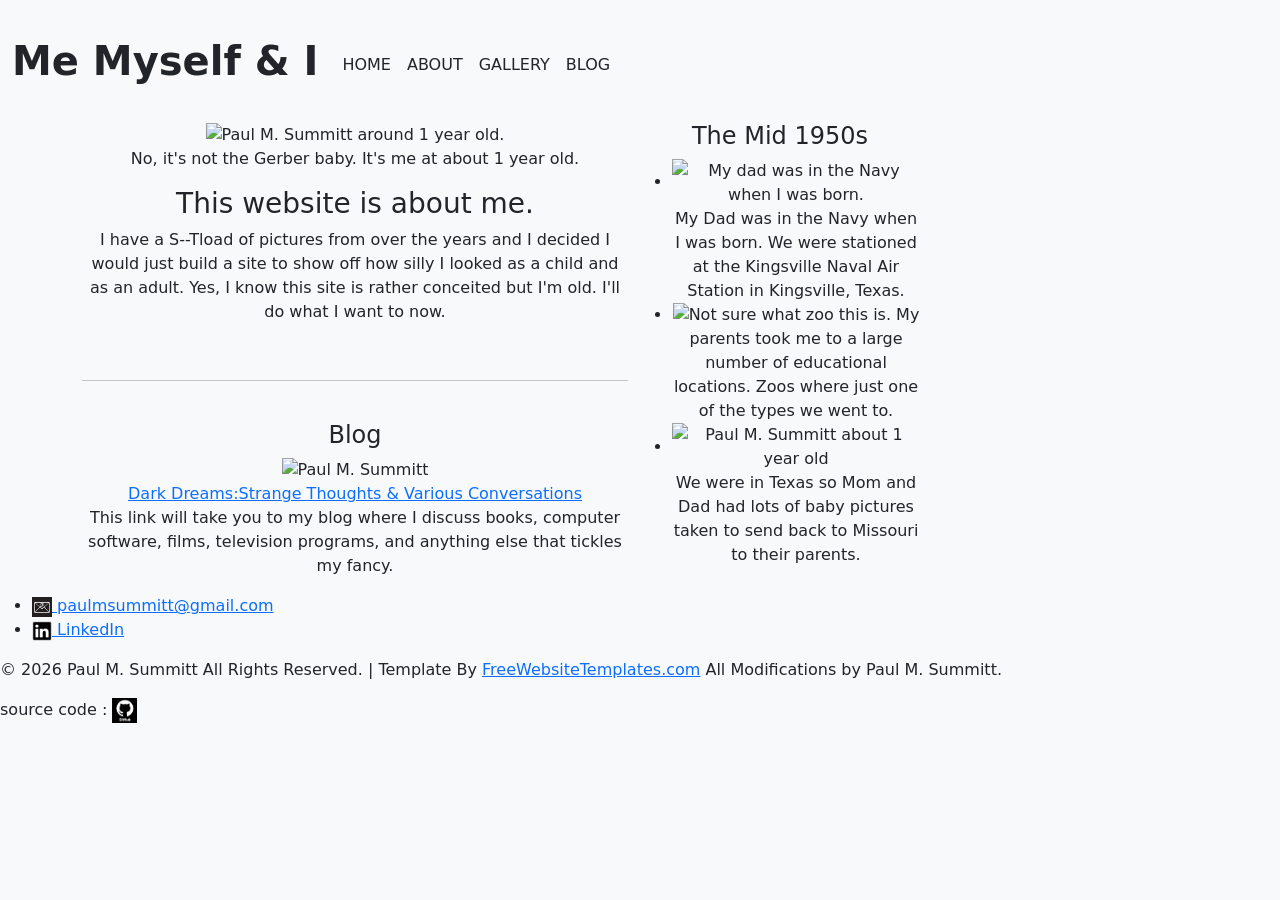
==== commit 8181355b: "update" ====
--- a/index.html
+++ b/index.html
@@ -4,13 +4,13 @@
 <head>
   <meta charset="UTF-8">
   <meta name="viewport" content="width=device-width, initial-scale=1.0">
-  <meta property="og:title" content="Paul M. Summitt's My Photography">
+  <meta property="og:title" content="Paul M. Summitt's Me Myself & I">
   <meta property="og:type" content="website">
   <meta property="og:url" content="https://psummitt.github.io/psummitt/index.html">
   <meta property="og:image" content="https://psummitt.github.io/psummitt/images/me.jpg">
   <meta property="og:image:alt" content="Image of Paul M. Summitt">
   <meta name="author" content="Paul M. Summitt">
-  <title>My Photography</title>
+  <title>Me Myself & I</title>
 
   <link rel="stylesheet" href="css/style.css" type="text/css"  />
   <link rel="icon" type="image/x-icon" href="favicon.ico">
@@ -32,7 +32,7 @@
     <nav class="navbar navbar-expand-lg navbar-light bg-light">
         <div class="container-fluid">
             <a class="navbar-brand link-dark" href="https://psummitt.github.io/Paul-M-Summitt/">
-                <h1><strong>My Photography</strong></h1>
+                <h1><strong>Me Myself & I</strong></h1>
             </a>
             <button class="navbar-toggler" type="button" data-bs-toggle="collapse" data-bs-target="#navbarNav" aria-controls="navbarNav" aria-expanded="false" aria-label="Toggle navigation">
                 <span class="navbar-toggler-icon"></span>
@@ -57,34 +57,33 @@
     </nav>
   </header>
   <main class="container text-center">
-      <div class="row align-items-start">
-        <div class="col" id="details">
-          <figure>
-            <img src="https://res.cloudinary.com/dhfzm8v7y/image/upload/v1778434419/Taj_sunrise2_bdb2bz.jpg" class="img-fluid" width="560" height="373" alt="The Taj Mahal at sunrise" />
-            <figcaption>The Taj Mahal at sunrise taken in 2004.</figcaption>
-          </figure>
-          <h3> This website is dedicated to the photography I've taken over the years.</h3>
-          <p> My dad bought me my first camera in the late 1960s. My first photographs were taken during a trip to Shiloh National Battlefield and I used B&W film. In college and in the Marines, I used Pentax cameras shooting mostly B&W. For a while in the mid-70s I owned an Olympus, but I soon went back to Pentax and I have stayed with them until today.</p>
-        </div>
-        <div class="col" id="sidebar">
-          <h4>Editors Pick</h4>
-          <ul id="featured">
-            <li> <img src="https://res.cloudinary.com/dhfzm8v7y/image/upload/v1778434419/Taj_sunrise2_bdb2bz.jpg" class="img-fluid" alt="The Taj Mahal at sunrise" width="212" height="110"/> <em>The Taj Mahal at sunrise taken in 2004</em> <span class="author"><i>&copy 2004</i> Paul M. Summitt</span> </li>
-
-            <li> <img src="https://res.cloudinary.com/dhfzm8v7y/image/upload/v1778434416/HummingBirdSunrise_z2ybjw.jpg" class="img-fluid" alt="Hummingbird Sunrise"  width="212" height="110"/> <em>Hummingbird Sunrise</em> <span class="author"><i>&copy 2008</i> Paul M. Summitt</span> </li>
-          </ul>
-        </div>
+    <div class="row align-items-start">
+      <div class="col-6" id="details">
+        <figure>
+          <img src="https://res.cloudinary.com/dhfzm8v7y/image/upload/v1783378164/images/Me/Paul1yr_j0j3x2.jpg" class="img-fluid" width="300" height="400" alt="Paul M. Summitt around 1 year old." />
+          <figcaption>No, it's not the Gerber baby. It's me at about 1 year old.</figcaption>
+        </figure>
+        <h3> This website is about me.</h3>
+        <p>I have a S--Tload of pictures from over the years and I decided I would just build a site to show off how silly I looked as a child and as an adult. Yes, I know this site is rather conceited but I'm old. I'll do what I want to now.</p>
+        <br>
+        <hr>
+        <br>
+        <h4>Blog</h4>
+          <img src="https://res.cloudinary.com/dhfzm8v7y/image/upload/v1656691858/images/me_cq4e3l.jpg" class="img-fluid" alt="Paul M. Summitt" width="120" height="160"/>
+          <br>
+          <a href="https://darkdreams41.wordpress.com/" target="_blank" noopener >Dark Dreams:Strange Thoughts & Various Conversations</a>
+          <p>This link will take you to my blog where I discuss books, computer software, films, television programs, and anything else that tickles my fancy.</p>
       </div>
-      <div class="row align-items-start" style="margin: 20px;">
-          <div class="col" id="blogs">
-            <h4>Blog</h4>
-            <img src="https://res.cloudinary.com/dhfzm8v7y/image/upload/v1656691858/images/me_cq4e3l.jpg" class="img-fluid" alt="Paul M. Summitt" width="120" height="160"/>
-            <br>
-            <a href="https://darkdreams41.wordpress.com/" target="_blank">Dark Dreams:Strange Thoughts & Various Conversations</a>
-            <p>This link will take you to my blog where I discuss books, computer software, films, television programs, and anything else that tickles my fancy.</p>
-          </div>
+      <div class="col-3" id="sidebar">
+        <h4>The Mid 1950s</h4>
+        <ul id="featured">
+          <li> <img src="https://res.cloudinary.com/dhfzm8v7y/image/upload/v1783378193/images/Me/Paul2_ezc96f.jpg" class="img-fluid" alt="My dad was in the Navy when I was born." width="230" height="110"/> My Dad was in the Navy when I was born. We were stationed at the Kingsville Naval Air Station in Kingsville, Texas. </li>
+          <li> <img src="https://res.cloudinary.com/dhfzm8v7y/image/upload/v1783380057/images/Me/scan1319_bgfdta.jpg" class="img-fluid" alt="Not sure what zoo this is."  width="230" height="150"/> My parents took me to a large number of educational locations. Zoos where just one of the types we went to.</li>
+          <li> <img src="https://res.cloudinary.com/dhfzm8v7y/image/upload/v1783380014/images/Me/scan1196_f1xcgj.jpg" class="img-fluid" alt="Paul M. Summitt about 1 year old"  width="230" height="150"/> We were in Texas so Mom and Dad had lots of baby pictures taken to send back to Missouri to their parents.</li>
+        </ul>
       </div>
-  </main>
+  </div>
+</main>
   <footer class="bg-light">
     <div>
       <ul>
--- a/css/style.css
+++ b/css/style.css
@@ -238,7 +238,7 @@
 	text-decoration:none;
 }
 #blogs{
-	float:left;
+	float:center;
 	width:100%;
 	max-width:400px;
 	box-sizing:border-box;
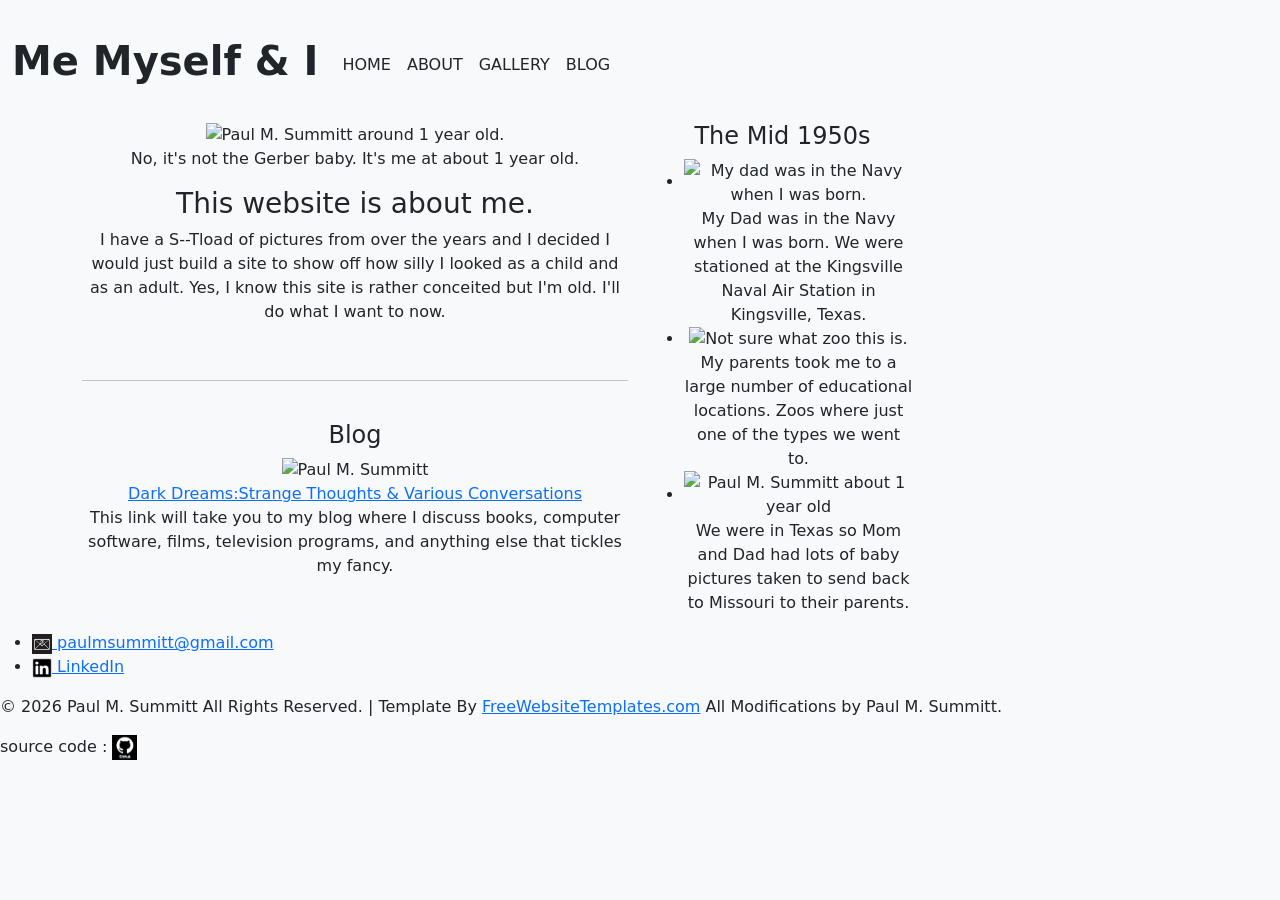
==== commit 19fec5ac: "Update index.html" ====
--- a/index.html
+++ b/index.html
@@ -60,7 +60,7 @@
     <div class="row align-items-start">
       <div class="col-6" id="details">
         <figure>
-          <img src="https://res.cloudinary.com/dhfzm8v7y/image/upload/v1783378164/images/Me/Paul1yr_j0j3x2.jpg" class="img-fluid" width="300" height="400" alt="Paul M. Summitt around 1 year old." />
+          <img src="https://res.cloudinary.com/dhfzm8v7y/image/upload/v1783379173/images/Me/scan0308_zgj1hu.jpg" class="img-fluid" width="300" height="400" alt="Paul M. Summitt around 1 year old." />
           <figcaption>No, it's not the Gerber baby. It's me at about 1 year old.</figcaption>
         </figure>
         <h3> This website is about me.</h3>
--- a/css/style.css
+++ b/css/style.css
@@ -1,13 +1,131 @@
+
+* {
+	 box-sizing: border-box;
+}
+
+body {
+ 	background-color: #474e5d;
+ 	font-family: Helvetica, sans-serif;
+	margin:0;
+	padding:24px 0;
+}
+
+timeline {
+	position: relative;
+ 	max-width: 1200px;
+ 	margin: 0 auto;
+}
+
+timeline::after {
+ 	content: '';
+ 	position: absolute;
+ 	width: 6px;
+ 	background-color: white;
+ 	top: 0;
+ 	bottom: 0;
+ 	left: 50%;
+ 	margin-left: -3px;
+}
+
+container {
+	padding: 10px 40px;
+ 	position: relative;
+ 	background-color: inherit;
+ 	width: 50%;
+}
+
+container::after {
+ 	content: '';
+ 	position: absolute;
+ 	width: 25px;
+ 	height: 25px;
+ 	right: -17px;
+ 	background-color: white;
+ 	border: 4px solid #FF9F55;
+ 	top: 15px;
+ 	border-radius: 50%;
+ 	z-index: 1;
+}
+
+left {
+ 	left: 0;
+}
+
+right {
+ 	left: 50%;
+}
+
+left::before {
+ 	content: " ";
+ 	height: 0;
+ 	position: absolute;
+ 	top: 22px;
+ 	width: 0;
+ 	z-index: 1;
+ 	right: 30px;
+ 	border: medium solid white;
+ 	border-width: 10px 0 10px 10px;
+ 	border-color: transparent transparent transparent white;
+}
+
+right::before {
+ 	content: " ";
+ 	height: 0;
+ 	position: absolute;
+ 	top: 22px;
+ 	width: 0;
+ 	z-index: 1;
+ 	left: 30px;
+ 	border: medium solid white;
+ 	border-width: 10px 10px 10px 0;
+ 	border-color: transparent white transparent transparent;
+}
+
+right::after {
+ 	left: -16px;
+}
+
+content {
+ 	padding: 20px 30px;
+ 	background-color: white;
+ 	position: relative;
+ 	border-radius: 6px;
+}
+
+@media screen and (max-width: 600px) {
+ .timeline::after {
+   	left: 31px;
+ }
+
+ .container {
+   	width: 100%;
+   	padding-left: 70px;
+   	padding-right: 25px;
+ }
+
+ .container::before {
+   	left: 60px;
+   	border: medium solid white;
+   	border-width: 10px 10px 10px 0;
+   	border-color: transparent white transparent transparent;
+ }
+
+ .left::after, .right::after {
+   	left: 15px;
+ }
+
+ .right {
+   	left: 0%;
+ }
+}
+
 html{
 	font-family:Arial, Helvetica, sans-serif;
 	scroll-behavior: smooth;
 }
-body{
-	margin:0;
-	padding:24px 0;
-}
+
 #page{
-	background-color:#ffffff;
+	background-color: lightblue;
 	height:auto;
 	max-width:960px;
 	width:100%;
@@ -15,14 +133,17 @@
 	padding:0 0 24px;
 	outline:1px solid #e0e0e0;
 }
+
 img{
 	border:0;
 }
+
 /*------------------------------ HEADER ------------------------------*/
 #header{
 	display:inline-block;
 	padding:0 0 16px;
 }
+
 /** Logo **/
 #logo{
 	float:left;
@@ -31,17 +152,20 @@
 	max-width:230px;
 	margin:24px 80px 24px 10px;
 }
+
 /** Connect **/
 #connect{
 	float:right;
 	margin-right:30px;
 }
+
 #connect a{
 	display:inline-block;
 	height:66px;
 	max-width:41px;
 	width:auto;
 }
+
 /** Navigation **/
 #navigation{
 	float:right;
@@ -53,6 +177,7 @@
 	margin:15px 20px 12px 0;
 	padding:4px 0 0;
 }
+
 #navigation li{
 	float:left;
 	font-size:14px;
@@ -60,48 +185,58 @@
 	margin:0 10px;
 	text-align:center;
 }
+
 #navigation a{
 	color:#393939;
 	font-weight:bold;
 	padding:5px 10px;
 	text-decoration:none;
 }
+
 #navigation a:hover, #navigation li.selected a{
 	background-color:#a6e5f6;
 	color:#1b6d9d;
 	border-radius:3px;
 }
+
 #navigation li.about a{
 	background-color:#fffeca;
 	color:#8d5226;
 }
+
 #navigation li.blog a{
 	background-color:#ffd4e9;
 	color:#ac366a;
 }
+
 #navigation li.contact a{
 	background-color:#ffe3b4;
 	color:#bc773c;
 }
+
 #navigation li.gallery a{
 	background-color:#ddffac;
 	color:#315400;
 }
+
 #navigation li.news a{
 	background-color:#e8d4ff;
 	color:#4d1bb2;
 }
+
 /*------------------------------ BODY ------------------------------*/
 #body{
 	display:inline-block;
 	text-align:left;
 }
+
 span.author{
 	color:#989898;
 	display:block;
 	font-family:'Times New Roman';
 	font-size:12px;
 }
+
 /** MAIN **/
 #main{
 	float:left;
@@ -111,11 +246,13 @@
 	position:relative;
 	box-sizing:border-box;
 }
+
 #main div.details{
 	border-right:1px solid #d3d3d3;
 	height:312px;
 	margin:15px 0 24px 220px;
 }
+
 #main div.details h3{
 	color:#0193ff;
 	font-family:'Times New Roman';
@@ -124,135 +261,32 @@
 	padding:0 30px 0 40px;
 	text-align:center;
 }
+
 #main h3 a{
 	color:#0193ff;
 	font-size:38px;
 	line-height:40px;
 	text-decoration:none;
 }
+
 #main h3 span.author{
 	font-size:14px;
 	text-align:left;
 }
+
 #main p{
 	color:#6d6d6d;
 	font-size:14px;
 	padding:0 40px;
 	text-align:justify;
 }
+
 #main p a{
 	color:#6d6d6d;
 }
+
 #main p a:hover{
 	color:#b38957;
-}
-#favorites{
-	min-height:200px;
-	max-width:202px;
-	width:25%;
-}
-#favorites h2{
-	color:#589300;
-	font-size:20px;
-	line-height:24px;
-	max-width:140px;
-	margin:20px 0 16px;
-	padding:0 20px;
-	text-align:center;
-	text-transform:uppercase;
-}
-#favorites h2 span{
-	display:block;
-	font-size:16px;
-}
-#favorites p{
-	margin:20px 21px;
-	padding:0 0 10px;
-	text-decoration:none;
-}
-#favorites p span.author{
-	font-size:14px;
-}
-#favorites a{
-	color:#cadfa7;
-	display:inline-block;
-	font-size:14px;
-	font-weight:bolder;
-	max-width:120px;
-	margin:0 auto;
-	text-decoration:none;
-	text-shadow:1px 1px 1px #989898;
-	text-transform:uppercase;
-	position:relative;
-	top:12px;
-}
-#favorites a:hover{
-	color:#ffffff;
-}
-/** SIDEBAR **/
-#sidebar{
-	line-height:24px;
-	width:30%;
-	max-width:280px;
-	margin:0;
-	padding:0;
-	box-sizing:border-box;
-}
-/** Articles **/
-#articles{
-	display:inline-block;
-	line-height:24px;
-}
-#articles h4{
-	display:inline-block;
-	border-top-style:solid;
-	border-top-width:2px;
-	margin:0;
-	padding:8px 20px 4px 30px;
-	text-transform:uppercase;
-}
-#articles ul{
-	list-style:none;
-	height:430px;
-	border-right:1px solid #d3d3d3;
-	margin:-20px 0 0;
-	padding:34px 0 0;
-}
-#articles ul li{
-	padding:0 20px 24px 30px;
-}
-#articles ul li img{
-	float:left;
-	margin-right:10px;
-	margin-top:8px;
-}
-#articles p{
-	color:#6d6d6d;
-	font-size:14px;
-	margin:0;
-}
-#articles a{
-	font-family:'Times New Roman';
-	font-size:16px;
-	font-style:normal;
-	text-decoration:none;
-}
-#blogs{
-	float:center;
-	width:100%;
-	max-width:400px;
-	box-sizing:border-box;
-}
-#blogs h4{
-	color:#c2155f;
-	width:180px;
-	border-color:#c2155f;
-}
-#blogs p a{
-	color:#c2155f;
-}
-#blogs p a:hover{
-	color:#f15797;
 }
 
 /*------------------------------ Inner Pages ------------------------------*/
@@ -263,42 +297,36 @@
 	margin:0;
 	text-align:left;
 }
+
 #body h1{
 	font-family:'Times New Roman';
 	font-size:36px;
 	margin:9px 0 34px 29px;
 }
+
 /** Page Header color variations **/
 #body .about{
 	color:#893b0a;
 	border-color:#893b0a;
 }
-#body .blog{
-	color:#ac0143;
-	border-color:#a2205c;
-}
-#body .contact{
-	color:#a44408;
-	border-color:#a44408;
-}
+
 #body .gallery{
 	color:#3a5208;
 	border-color:#3c5619;
 }
-#body .news{
-	color:#5b16b1;
-	border-color:#471c88;
-}
+
 /**-----------------------------**/
 #contents{
 	min-height:900px;
 	padding:0 30px;
 }
+
 #contents h3{
 	color:#3a3a3a;
 	font-family:'Times New Roman';
 	margin:0;
 }
+
 #contents p{
 	color:#6d6d6d;
 	font-size:14px;
@@ -307,59 +335,63 @@
 	padding:0 0 24px;
 	text-align:justify;
 }
+
 #contents p b{
 	display:block;
 	width:500px;
 }
+
 #contents p a{
 	color:#6d6d6d;
 }
+
 #contents p a:hover{
 	color:#893b0a;
 }
-/*------------------------------ Blog Page ------------------------------*/
+
 #contents div.blog{
 	width:900px;
 }
+
 #contents div.blog div{
 	width:600px;
 }
+
 #contents div.blog div h3{
 	margin:0 0 24px;
 }
+
 #contents ul.lists{
 	float:right;
 	list-style:none;
 	width:260px;
 	margin:0;
 }
+
 #contents ul.lists li b{
 	font-family:'Time New Roman';
 	font-size:15px;
 	width:260px;
 }
+
 /*------------------------------ Gallery Page ------------------------------*/
 #contents div.view{
 	width:608px;
 	margin:0 auto;
 }
+
 #contents div.view ul{
 	list-style:none;
 	margin:14px 0;
 	padding:0;
 }
+
 #contents div.view ul li{
 	float:left;
 	width:121px;
 	text-align:center;
 }
-/*------------------------------ News and Events Page ------------------------------*/
-#contents div.photos{
-	margin:0 0 24px;
-}
-#contents div.photos img.first{
-	float:right;
-}
+
 /*------------------------------ FOOTER ------------------------------*/
 #footer{
 	color:#6d6d6d;
@@ -368,6 +400,7 @@
 	padding-top:24px;
 	text-align:center;
 }
+
 #footer a{
 	color:#6d6d6d;
 	text-decoration:none;
@@ -382,6 +415,7 @@
 	#updates ul.navigation li{ width:auto; display:inline-block; margin:0 6px; }
 	#contents div.blog, #contents div.blog div, #contents div.view, #contents div.view ul li { width:100%; max-width:none; }
 }
+
 @media (max-width: 480px) {
 	.featured-thumb, .main-photo, .fav-small, .fav-medium, .blog-author { max-width:100%; height:auto; }
 	h1{ font-size:1.2rem; }
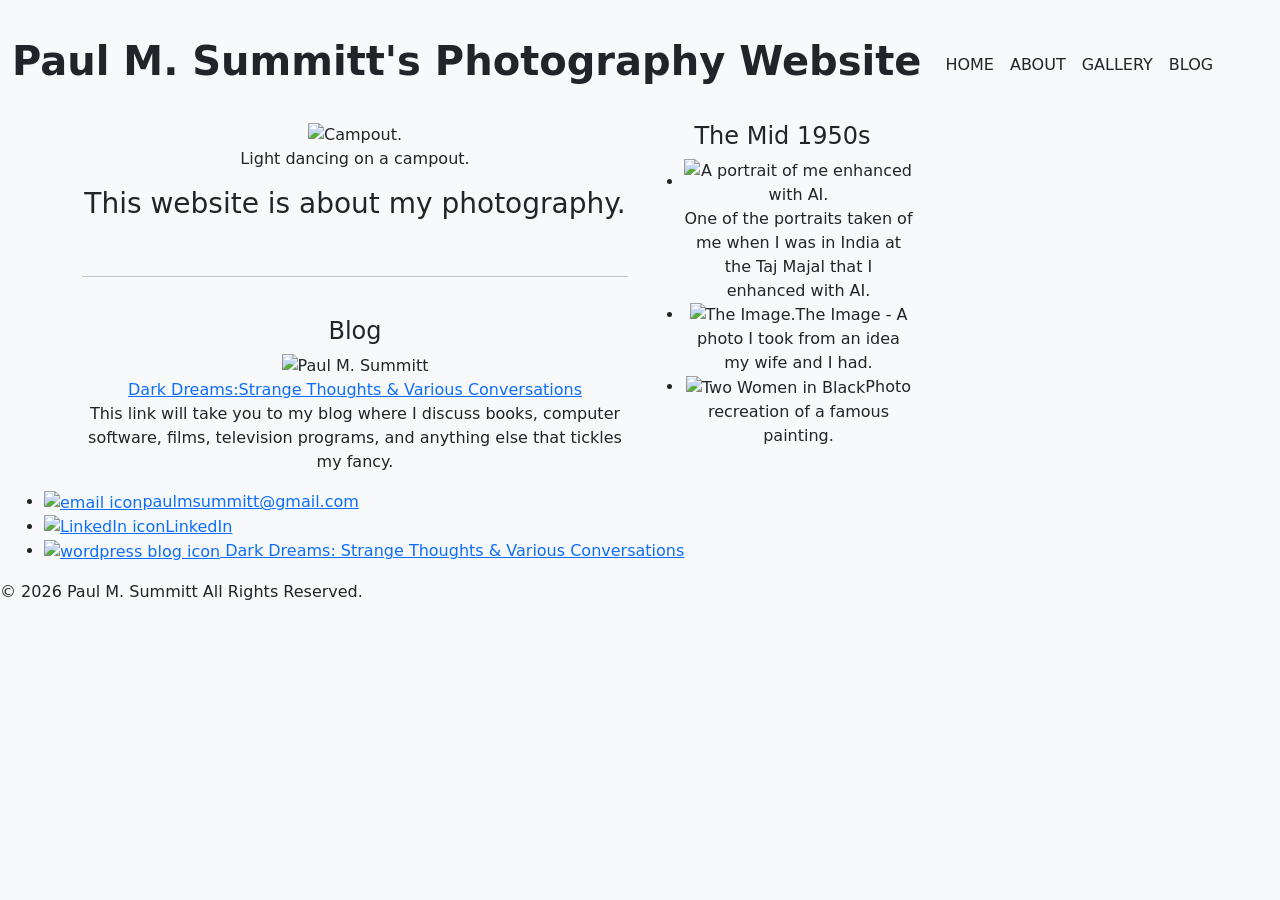
==== commit d7bc6fdc: "republish" ====
--- a/index.html
+++ b/index.html
@@ -4,13 +4,13 @@
 <head>
   <meta charset="UTF-8">
   <meta name="viewport" content="width=device-width, initial-scale=1.0">
-  <meta property="og:title" content="Paul M. Summitt's Me Myself & I">
+  <meta property="og:title" content="Paul M. Summitt's Photography Website">
   <meta property="og:type" content="website">
   <meta property="og:url" content="https://psummitt.github.io/psummitt/index.html">
   <meta property="og:image" content="https://psummitt.github.io/psummitt/images/me.jpg">
   <meta property="og:image:alt" content="Image of Paul M. Summitt">
   <meta name="author" content="Paul M. Summitt">
-  <title>Me Myself & I</title>
+  <title>Paul M. Summitt's Photography Website</title>
 
   <link rel="stylesheet" href="css/style.css" type="text/css"  />
   <link rel="icon" type="image/x-icon" href="favicon.ico">
@@ -32,7 +32,7 @@
     <nav class="navbar navbar-expand-lg navbar-light bg-light">
         <div class="container-fluid">
             <a class="navbar-brand link-dark" href="https://psummitt.github.io/Paul-M-Summitt/">
-                <h1><strong>Me Myself & I</strong></h1>
+                <h1><strong>Paul M. Summitt's Photography Website</strong></h1>
             </a>
             <button class="navbar-toggler" type="button" data-bs-toggle="collapse" data-bs-target="#navbarNav" aria-controls="navbarNav" aria-expanded="false" aria-label="Toggle navigation">
                 <span class="navbar-toggler-icon"></span>
@@ -60,11 +60,11 @@
     <div class="row align-items-start">
       <div class="col-6" id="details">
         <figure>
-          <img src="https://res.cloudinary.com/dhfzm8v7y/image/upload/v1783379173/images/Me/scan0308_zgj1hu.jpg" class="img-fluid" width="300" height="400" alt="Paul M. Summitt around 1 year old." />
-          <figcaption>No, it's not the Gerber baby. It's me at about 1 year old.</figcaption>
+          <img src="https://res.cloudinary.com/dhfzm8v7y/image/upload/v1778435780/IMGP7377_428x640_ukjskh.jpg" class="img-fluid" width="300" height="400" alt="Campout." />
+          <figcaption>Light dancing on a campout.</figcaption>
         </figure>
-        <h3> This website is about me.</h3>
-        <p>I have a S--Tload of pictures from over the years and I decided I would just build a site to show off how silly I looked as a child and as an adult. Yes, I know this site is rather conceited but I'm old. I'll do what I want to now.</p>
+        <h3> This website is about my photography.</h3>
+        <p></p>
         <br>
         <hr>
         <br>
@@ -77,27 +77,31 @@
       <div class="col-3" id="sidebar">
         <h4>The Mid 1950s</h4>
         <ul id="featured">
-          <li> <img src="https://res.cloudinary.com/dhfzm8v7y/image/upload/v1783378193/images/Me/Paul2_ezc96f.jpg" class="img-fluid" alt="My dad was in the Navy when I was born." width="230" height="110"/> My Dad was in the Navy when I was born. We were stationed at the Kingsville Naval Air Station in Kingsville, Texas. </li>
-          <li> <img src="https://res.cloudinary.com/dhfzm8v7y/image/upload/v1783380057/images/Me/scan1319_bgfdta.jpg" class="img-fluid" alt="Not sure what zoo this is."  width="230" height="150"/> My parents took me to a large number of educational locations. Zoos where just one of the types we went to.</li>
-          <li> <img src="https://res.cloudinary.com/dhfzm8v7y/image/upload/v1783380014/images/Me/scan1196_f1xcgj.jpg" class="img-fluid" alt="Paul M. Summitt about 1 year old"  width="230" height="150"/> We were in Texas so Mom and Dad had lots of baby pictures taken to send back to Missouri to their parents.</li>
+          <li> <img src="https://res.cloudinary.com/dhfzm8v7y/image/upload/v1783647715/Mar_8_2026_03_49_40_PM_wvy2qo.png" class="img-fluid" alt="A portrait of me enhanced with AI." width="230" height="110"/>One of the portraits taken of me when I was in India at the Taj Majal that I enhanced with AI.</li>
+          <li> <img src="https://res.cloudinary.com/dhfzm8v7y/image/upload/v1778434041/TheMessage_640x477_atdcyw.jpg" class="img-fluid" alt="The Image."  width="230" height="150"/>The Image - A photo I took from an idea my wife and I had.</li>
+          <li> <img src="https://res.cloudinary.com/dhfzm8v7y/image/upload/v1778433260/IMGP3058-edit6-TwoYoungWomenInBlack-2381x3150_cd6mzm.jpg" class="img-fluid" alt="Two Women in Black" width="230" height="150"/>Photo recreation of a famous painting.</li>
         </ul>
       </div>
   </div>
 </main>
-  <footer class="bg-light">
-    <div>
+
+  <footer class="bg-light link-dark">
+    <div class="container-fluid bg-light link-dark">
       <ul>
-          <li><a href="mailto:paulmsummitt@gmail.com"><img src="images/email-symbol-icon-vector.jpg" title="e-mail" width="20px" height="20px" alt="email enveloper icon">
-                  paulmsummitt@gmail.com</a></li>
-          <li><a href="https://www.linkedin.com/in/paul-m-summitt/" target="_blank" rel="noopener">
-                  <img src="images/LinkedIn_Logo_558766.jpg" title="LinkedIn" width="20px" height="20px" alt="LinkedIn Icon">
-                  LinkedIn</a></li>
+        <li>
+          <a href="mailto:paulmsummitt@gmail.com"><img src="https://res.cloudinary.com/dhfzm8v7y/image/upload/v1783647714/email-symbol-icon-vector_krplaj.jpg" width="20px" height="20px"class="contact-icon" title="e-mail" alt="email icon">paulmsummitt@gmail.com</a>
+        </li>
+        <li>
+          <a href="https://www.linkedin.com/in/paul-m-summitt-6b0a1b1a/" target="_blank" rel="noopener"><img src="https://res.cloudinary.com/dhfzm8v7y/image/upload/v1783647714/LinkedIn_Logo_558766_moumme.jpg" class="contact-icon" width="20px" height="20px" title="LinkedIn" alt="LinkedIn icon">LinkedIn</a>
+        </li>
+        <li>
+          <a href="https://darkdreams41.wordpress.com" target="_blank" rel="noopener"><img src="https://res.cloudinary.com/dhfzm8v7y/image/upload/v1783647714/34-349774_icon-wordpress-logo-png-vector-transparent-png_qaa2fv.jpg" title="WordPress" width="20px" height="20px" alt="wordpress blog icon">
+              Dark Dreams: Strange Thoughts & Various Conversations</a>
+        </li>
       </ul>
-    </div>
-    <p id="textbottom">&copy;<span id="copyright">
-      <script>document.getElementById('copyright').appendChild(document.createTextNode(new Date().getFullYear()))</script></span> Paul M. Summitt  All Rights Reserved. | Template By <a target="_blank" href="https://www.freewebsitetemplates.com/">FreeWebsiteTemplates.com</a> All Modifications by Paul M. Summitt.</p>
-    <p id="source"> source code :
-      <a href="https://github.com/psummitt/psummitt"><img src="images/Github_Logo_White_on_Black.png" title="github" id="icongithub" alt="github icon" width="25px" height="25px"></a></p>
+      </div>
+      <p id="textbottom">&copy;<span id="copyright">
+        <script>document.getElementById('copyright').appendChild(document.createTextNode(new Date().getFullYear()))</script></span> Paul M. Summitt  All Rights Reserved.</p>
   </footer>
 </body>
 </html>
